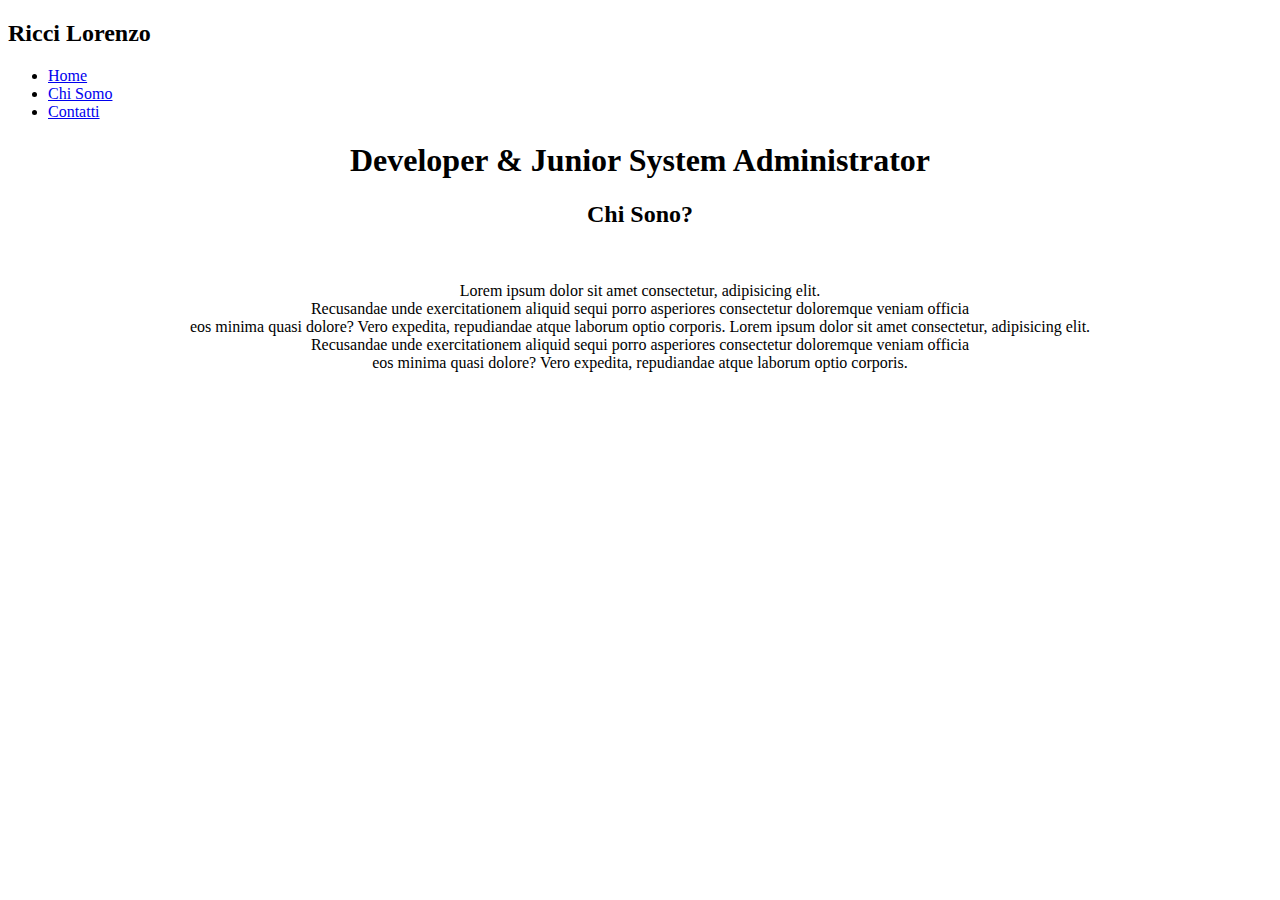
==== index.html @ b51f25dc "Update index.html" ====
<!DOCTYPE html>
<html>
    <head>
        <link rel="preconnect" href="https://fonts.googleapis.com">
        <link rel="preconnect" href="https://fonts.gstatic.com" crossorigin>
        <link href="https://fonts.googleapis.com/css2?family=Poppins:wght@100;500;600&display=swap" rel="stylesheet">        
        <link rel="stylesheet" type="text/css" href="style.css">
        <title>Ricci Lorenzo</title>
    </head>
    <body>
        <header>
            <h2 class="h2__header">Ricci Lorenzo</h2>
            <nav class="menu_or">
                <ul>
                    <li><a href="index.html">Home</a></li>
                    <li><a href="chi_sono.html">Chi Somo</a></li>
                    <li><a href="contacts.html" target="_self">Contatti</a></li>
                </ul>
            </nav>
        </header>
        <section class="normal">
                <center>
                <h1 class="h1__title">Developer & Junior System Administrator</h1>
                <h2 class="chi__sono">Chi Sono?</h2>
                <br>
                <p class="text__1">
                     Lorem ipsum dolor sit amet consectetur, adipisicing elit.<br>
                     Recusandae unde exercitationem aliquid sequi porro asperiores consectetur doloremque veniam officia <br>
                     eos minima quasi dolore? Vero expedita, repudiandae atque laborum optio corporis.
                     Lorem ipsum dolor sit amet consectetur, adipisicing elit.<br>
                     Recusandae unde exercitationem aliquid sequi porro asperiores consectetur doloremque veniam officia <br>
                     eos minima quasi dolore? Vero expedita, repudiandae atque laborum optio corporis.
                </p>
                </center>
            </section>
        
    </body>
</html>
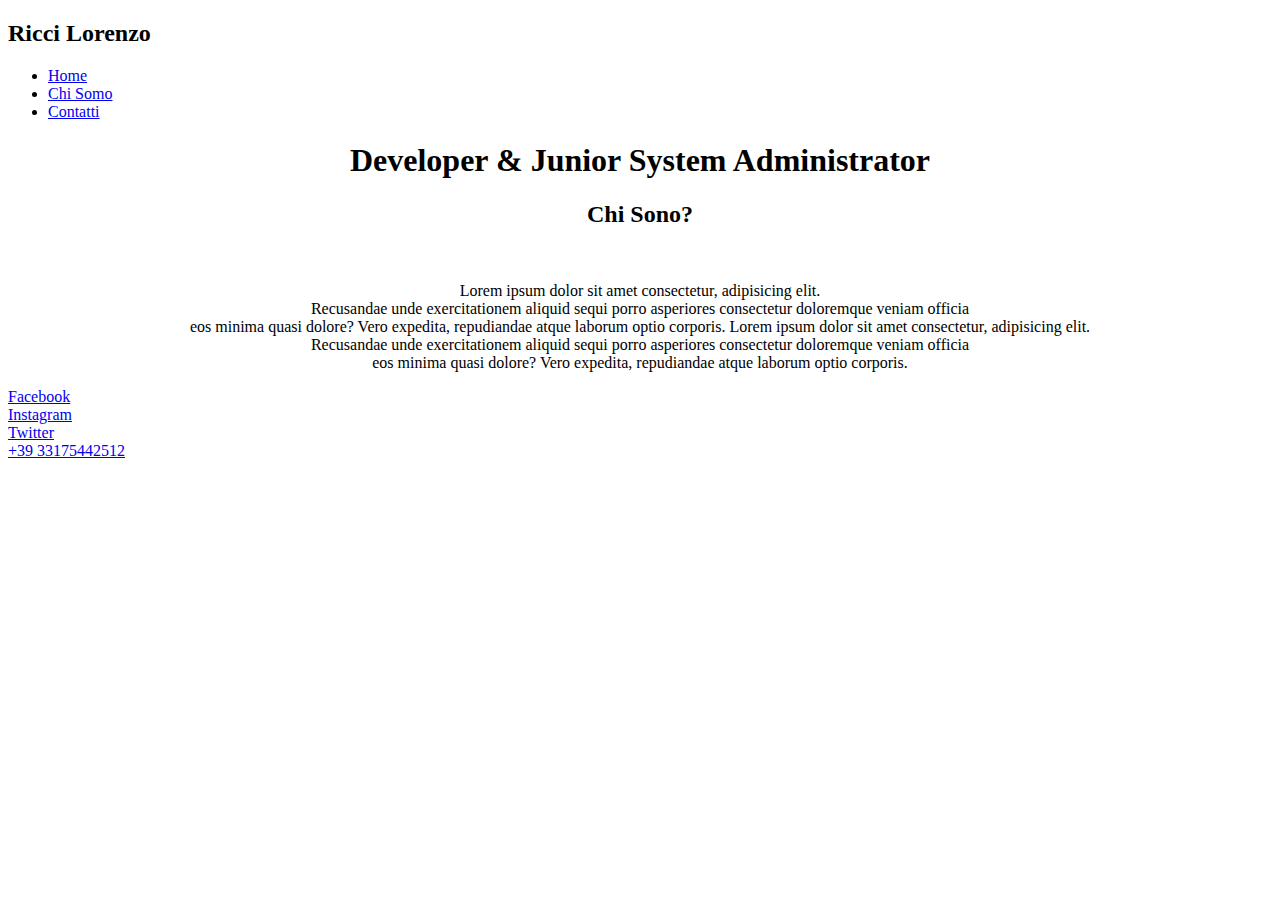
==== commit ecd2b649: "Update index.html" ====
--- a/index.html
+++ b/index.html
@@ -32,7 +32,12 @@
                      eos minima quasi dolore? Vero expedita, repudiandae atque laborum optio corporis.
                 </p>
                 </center>
-            </section>
-        
+            <div class="div__contact">
+                <li><a href="#">Facebook</a></li>
+                <li><a href="#">Instagram</a></li>
+                <li><a href="#">Twitter</a></li>
+                <li><a href="#">+39 33175442512</a></li>
+            </div>
+            </section>     
     </body>
 </html>    
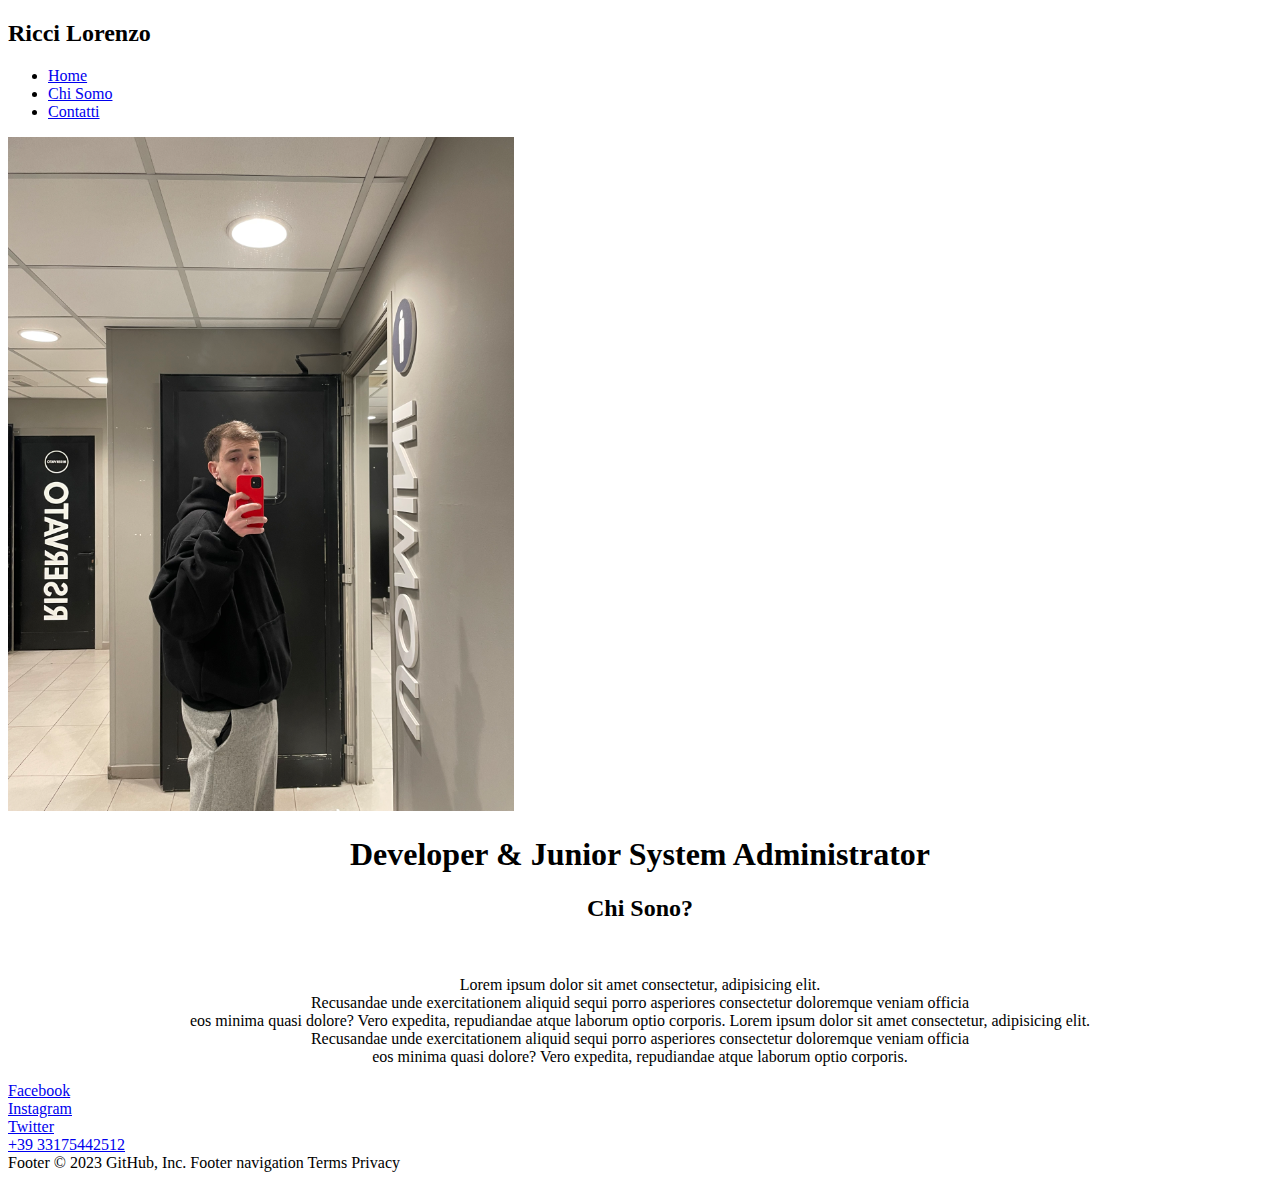
==== commit 81b82d2f: "Update and rename indexxx.html to index.html" ====
--- a/index.html
+++ b/index.html
@@ -1,43 +1,49 @@
-<!DOCTYPE html>
-<html>
-    <head>
-        <link rel="preconnect" href="https://fonts.googleapis.com">
-        <link rel="preconnect" href="https://fonts.gstatic.com" crossorigin>
-        <link href="https://fonts.googleapis.com/css2?family=Poppins:wght@100;500;600&display=swap" rel="stylesheet">        
-        <link rel="stylesheet" type="text/css" href="style.css">
-        <title>Ricci Lorenzo</title>
-    </head>
-    <body>
-        <header>
-            <h2 class="h2__header">Ricci Lorenzo</h2>
-            <nav class="menu_or">
-                <ul>
-                    <li><a href="index.html">Home</a></li>
-                    <li><a href="chi_sono.html">Chi Somo</a></li>
-                    <li><a href="contacts.html" target="_self">Contatti</a></li>
-                </ul>
-            </nav>
-        </header>
-        <section class="normal">
-                <center>
-                <h1 class="h1__title">Developer & Junior System Administrator</h1>
-                <h2 class="chi__sono">Chi Sono?</h2>
-                <br>
-                <p class="text__1">
-                     Lorem ipsum dolor sit amet consectetur, adipisicing elit.<br>
-                     Recusandae unde exercitationem aliquid sequi porro asperiores consectetur doloremque veniam officia <br>
-                     eos minima quasi dolore? Vero expedita, repudiandae atque laborum optio corporis.
-                     Lorem ipsum dolor sit amet consectetur, adipisicing elit.<br>
-                     Recusandae unde exercitationem aliquid sequi porro asperiores consectetur doloremque veniam officia <br>
-                     eos minima quasi dolore? Vero expedita, repudiandae atque laborum optio corporis.
-                </p>
-                </center>
-            <div class="div__contact">
-                <li><a href="#">Facebook</a></li>
-                <li><a href="#">Instagram</a></li>
-                <li><a href="#">Twitter</a></li>
-                <li><a href="#">+39 33175442512</a></li>
-            </div>
-            </section>     
-    </body>
-</html>    
+<!DOCTYPE html>
+<html>
+    <head>
+        <link rel="preconnect" href="https://fonts.googleapis.com">
+        <link rel="preconnect" href="https://fonts.gstatic.com" crossorigin>
+        <link href="https://fonts.googleapis.com/css2?family=Poppins:wght@100;500;600&display=swap" rel="stylesheet">        
+        <link rel="stylesheet" type="text/css" href="style.css">
+        <title>Ricci Lorenzo</title>
+    </head>
+    <body>
+        <header>
+            <h2 class="h2__header">Ricci Lorenzo</h2>
+            <nav class="menu_or">
+                <ul>
+                    <li><a href="index.html">Home</a></li>
+                    <li><a href="chi_sono.html">Chi Somo</a></li>
+                    <li><a href="contacts.html" target="_self">Contatti</a></li>
+                </ul>
+            </nav>
+        </header>
+        <section class="normal">
+            <img src="IMG_9181.jpg" , style="width: 40%;" class="foto">
+                <center>
+                <h1 class="h1__title">Developer & Junior System Administrator</h1>
+                <h2 class="chi__sono">Chi Sono?</h2>
+                <br>
+                <p class="text__1">
+                     Lorem ipsum dolor sit amet consectetur, adipisicing elit.<br>
+                     Recusandae unde exercitationem aliquid sequi porro asperiores consectetur doloremque veniam officia <br>
+                     eos minima quasi dolore? Vero expedita, repudiandae atque laborum optio corporis.
+                     Lorem ipsum dolor sit amet consectetur, adipisicing elit.<br>
+                     Recusandae unde exercitationem aliquid sequi porro asperiores consectetur doloremque veniam officia <br>
+                     eos minima quasi dolore? Vero expedita, repudiandae atque laborum optio corporis.
+                </p>
+                </center>
+            <div class="div__contact">
+                <li><a href="#">Facebook</a></li>
+                <li><a href="#">Instagram</a></li>
+                <li><a href="#">Twitter</a></li>
+                <li><a href="#">+39 33175442512</a></li>
+            </div>
+            </section>     
+    </body>
+</html>    
+Footer
+© 2023 GitHub, Inc.
+Footer navigation
+Terms
+Privacy
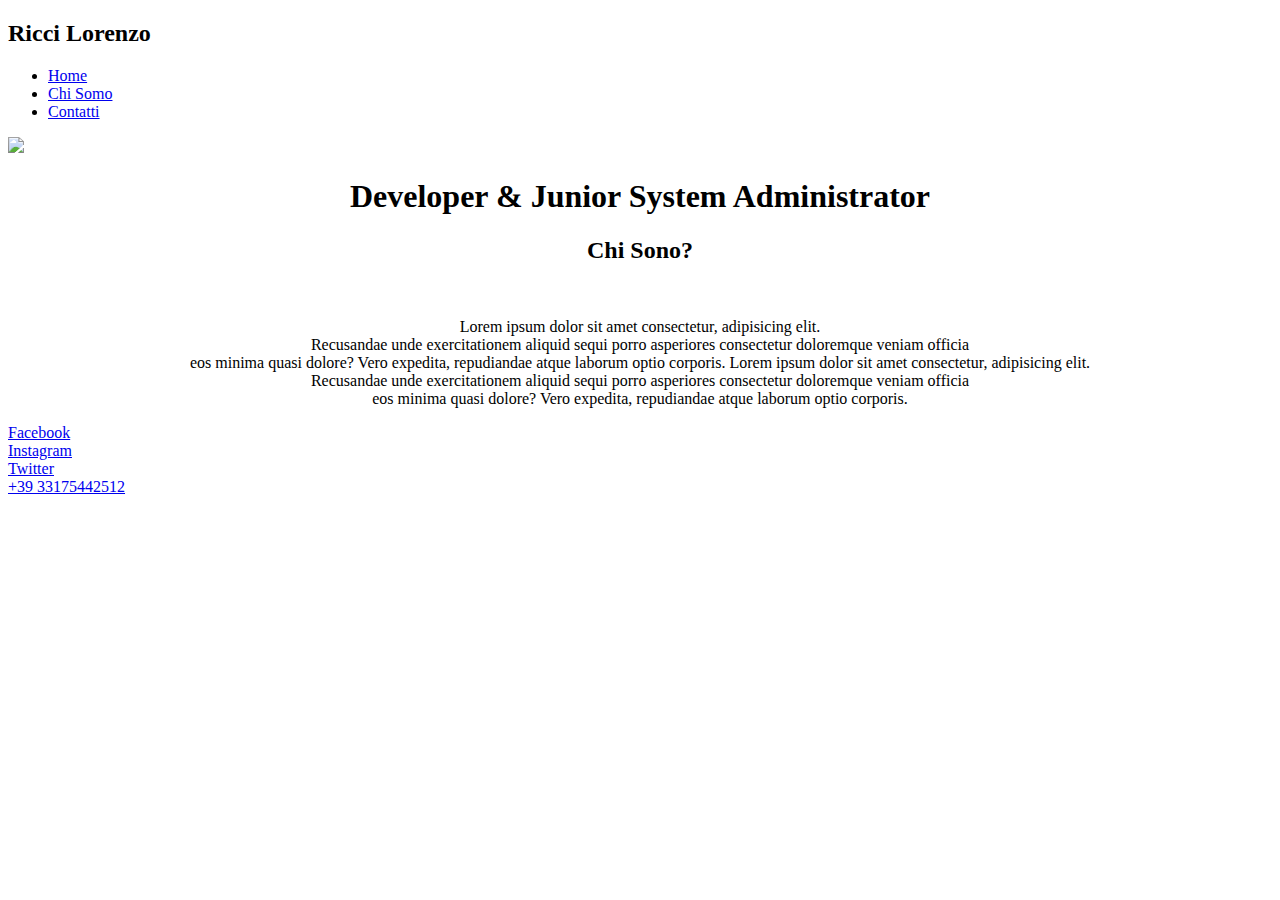
==== commit 1c76b057: "Add files via upload" ====
--- a/index.html
+++ b/index.html
@@ -41,9 +41,4 @@
             </div>
             </section>     
     </body>
-</html>    
-Footer
-© 2023 GitHub, Inc.
-Footer navigation
-Terms
-Privacy
+</html>    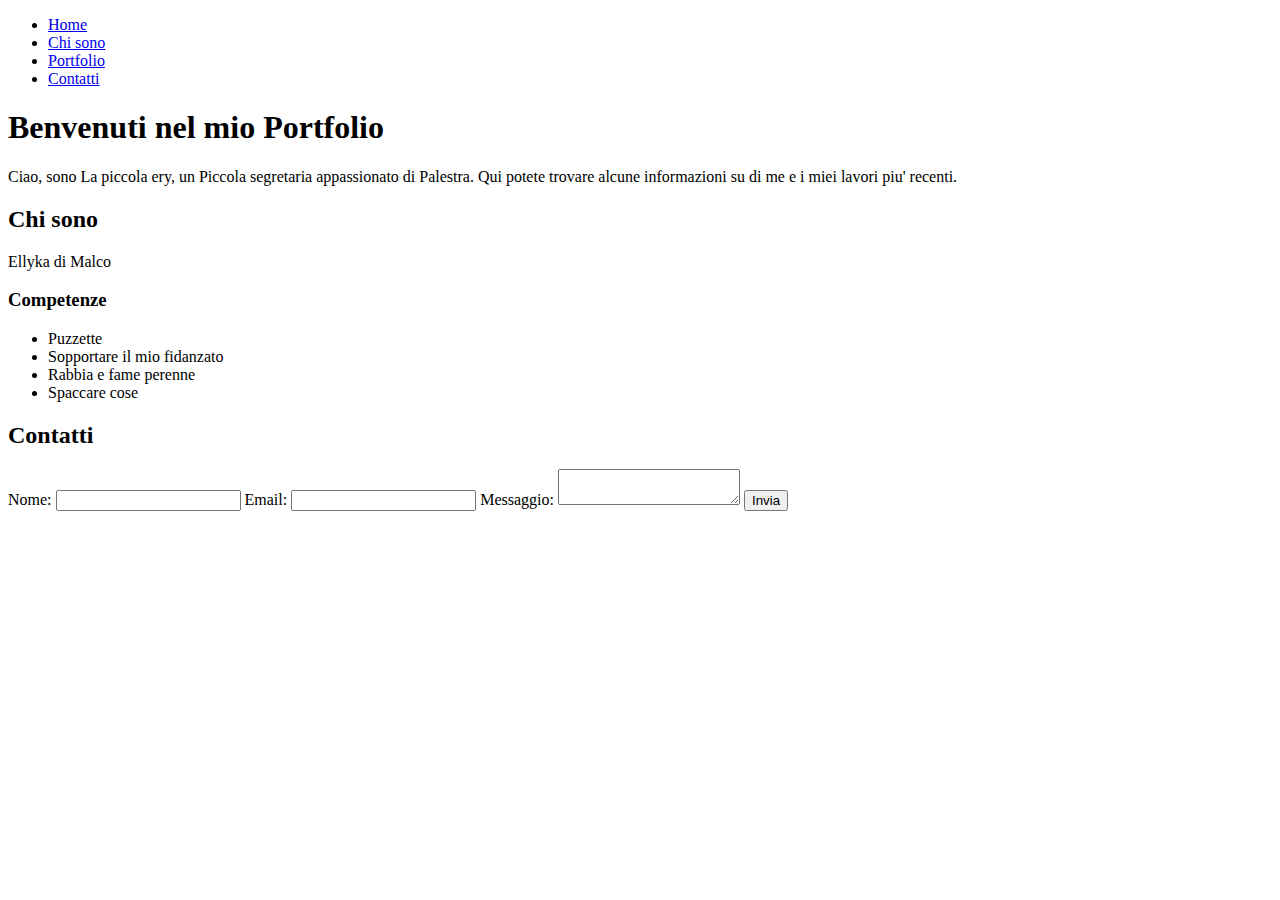
==== commit 6d06a79e: "Update index.html" ====
--- a/index.html
+++ b/index.html
@@ -1,44 +1,53 @@
 <!DOCTYPE html>
-<html>
-    <head>
-        <link rel="preconnect" href="https://fonts.googleapis.com">
+<html lang="en">
+<head>
+	<link rel="preconnect" href="https://fonts.googleapis.com">
         <link rel="preconnect" href="https://fonts.gstatic.com" crossorigin>
         <link href="https://fonts.googleapis.com/css2?family=Poppins:wght@100;500;600&display=swap" rel="stylesheet">        
         <link rel="stylesheet" type="text/css" href="style.css">
         <title>Ricci Lorenzo</title>
-    </head>
-    <body>
-        <header>
-            <h2 class="h2__header">Ricci Lorenzo</h2>
-            <nav class="menu_or">
-                <ul>
-                    <li><a href="index.html">Home</a></li>
-                    <li><a href="chi_sono.html">Chi Somo</a></li>
-                    <li><a href="contacts.html" target="_self">Contatti</a></li>
-                </ul>
-            </nav>
-        </header>
-        <section class="normal">
-            <img src="IMG_9181.jpg" , style="width: 40%;" class="foto">
-                <center>
-                <h1 class="h1__title">Developer & Junior System Administrator</h1>
-                <h2 class="chi__sono">Chi Sono?</h2>
-                <br>
-                <p class="text__1">
-                     Lorem ipsum dolor sit amet consectetur, adipisicing elit.<br>
-                     Recusandae unde exercitationem aliquid sequi porro asperiores consectetur doloremque veniam officia <br>
-                     eos minima quasi dolore? Vero expedita, repudiandae atque laborum optio corporis.
-                     Lorem ipsum dolor sit amet consectetur, adipisicing elit.<br>
-                     Recusandae unde exercitationem aliquid sequi porro asperiores consectetur doloremque veniam officia <br>
-                     eos minima quasi dolore? Vero expedita, repudiandae atque laborum optio corporis.
-                </p>
-                </center>
-            <div class="div__contact">
-                <li><a href="#">Facebook</a></li>
-                <li><a href="#">Instagram</a></li>
-                <li><a href="#">Twitter</a></li>
-                <li><a href="#">+39 33175442512</a></li>
-            </div>
-            </section>     
-    </body>
-</html>    +</head>
+<body>
+	<header>
+		<nav>
+			<ul>
+				<li><a href="#home">Home</a></li>
+				<li><a href="#about">Chi sono</a></li>
+				<li><a href="#portfolio">Portfolio</a></li>
+				<li><a href="#contact">Contatti</a></li>
+			</ul>
+		</nav>
+	</header>
+	<main>
+		<section id="home">
+			<h1>Benvenuti nel mio Portfolio</h1>
+			<p>Ciao, sono La piccola ery, un Piccola segretaria appassionato di Palestra. Qui potete trovare alcune informazioni su di me e i miei lavori piu' recenti.</p>
+		</section>
+		<section id="about">
+			<h2>Chi sono</h2>
+			<p>Ellyka di Malco</p>
+			<h3>Competenze</h3>
+			<ul>
+				<li>Puzzette</li>
+				<li>Sopportare il mio fidanzato</li>
+				<li>Rabbia e fame perenne</li>
+				<li>Spaccare cose</li>
+			</ul>
+		</section>
+		<section id="contact">
+			<h2>Contatti</h2>
+			<form>
+				<label for="nome">Nome:</label>
+				<input type="text" id="nome" name="nome" required>
+
+				<label for="email">Email:</label>
+				<input type="email" id="email" name="email" required>
+
+				<label for="messaggio">Messaggio:</label>
+				<textarea id="messaggio" name="messaggio" required></textarea>
+
+				<input type="submit" value="Invia">
+			</form>
+		</section>
+	</main>
+	<footer
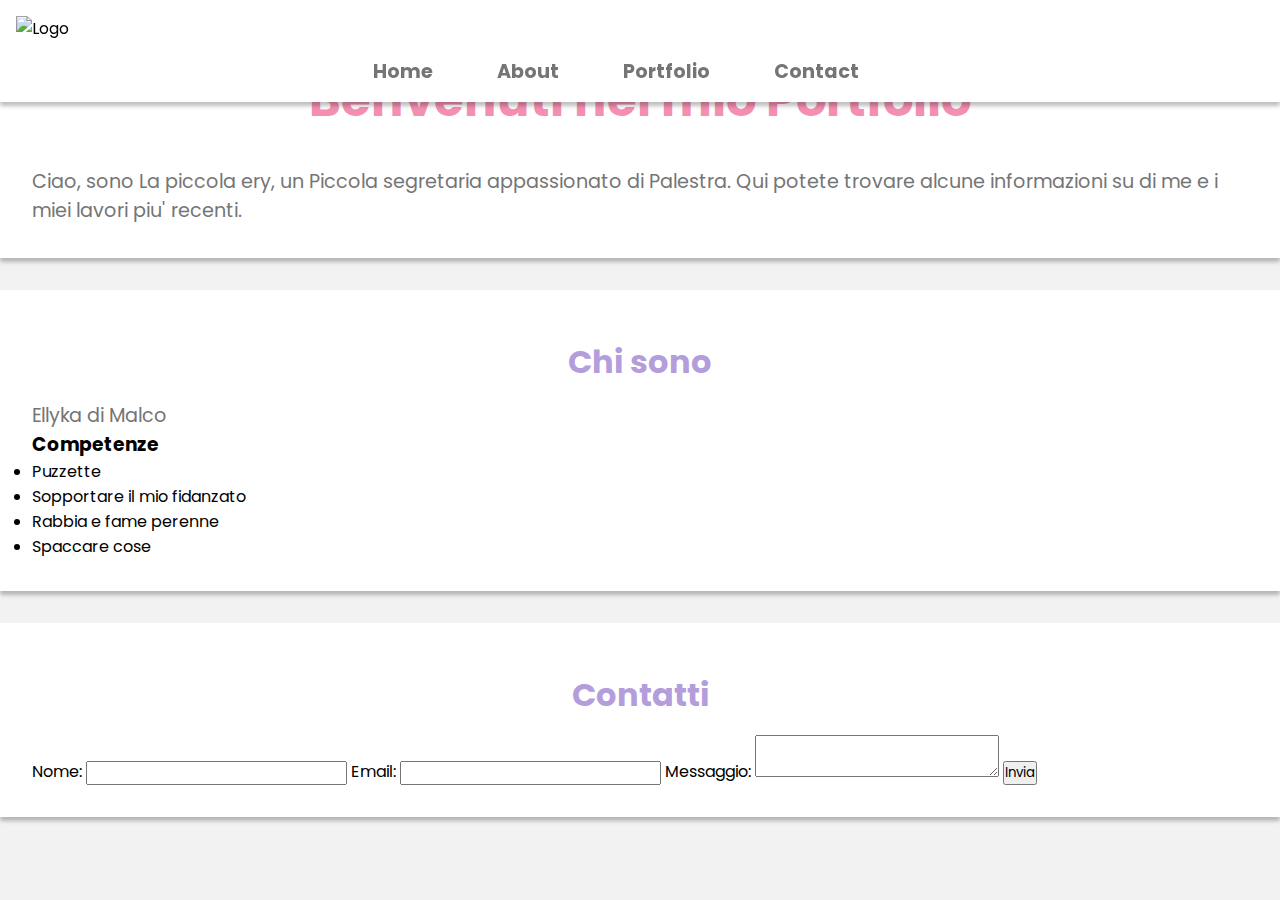
==== commit 3a513861: "Update index.html" ====
--- a/index.html
+++ b/index.html
@@ -9,15 +9,17 @@
 </head>
 <body>
 	<header>
-		<nav>
-			<ul>
-				<li><a href="#home">Home</a></li>
-				<li><a href="#about">Chi sono</a></li>
-				<li><a href="#portfolio">Portfolio</a></li>
-				<li><a href="#contact">Contatti</a></li>
-			</ul>
-		</nav>
-	</header>
+  <img src="img/img1" alt="Logo">
+  <nav>
+    <ul>
+      <li><a href="#home">Home</a></li>
+      <li><a href="#about">About</a></li>
+      <li><a href="#portfolio">Portfolio</a></li>
+      <li><a href="#contact">Contact</a></li>
+    </ul>
+  </nav>
+</header>
+
 	<main>
 		<section id="home">
 			<h1>Benvenuti nel mio Portfolio</h1>
--- a/style.css
+++ b/style.css
@@ -0,0 +1,116 @@
+/* Reset dei margini e dei padding */
+* {
+    margin: 0;
+    padding: 0;
+    font-family: 'Poppins', sans-serif;
+  }
+  /* Stile del corpo del sito */
+body {
+    font-family: 'Roboto', sans-serif;
+    background-color: #f2f2f2;
+}
+  
+  /* Stile del titolo della pagina */
+h1 {
+    font-size: 3rem;
+    text-align: center;
+    margin-top: 2rem;
+    margin-bottom: 2rem;
+    color: #f48fb1;
+}
+  
+/* Stile del sottotitolo della pagina */
+h2 {
+    font-size: 2rem;
+    text-align: center;
+    margin-top: 1rem;
+    margin-bottom: 1rem;
+    color: #b39ddb;
+}
+  
+/* Stile delle sezioni del sito */
+section {
+    background-color: #ffffff;
+    padding: 2rem;
+    margin-bottom: 2rem;
+    box-shadow: 0px 4px 4px rgba(0, 0, 0, 0.25);
+}
+  
+  /* Stile del contenuto delle sezioni */
+section p {
+    font-size: 1.2rem;
+    line-height: 1.5;
+    color: #757575;
+}
+  
+  /* Stile degli elementi dell'intestazione */
+header {
+    background-color: #ffffff;
+    padding: 1rem;
+    box-shadow: 0px 4px 4px rgba(0, 0, 0, 0.25);
+    position: fixed;
+    top: 0;
+    left: 0;
+    right: 0;
+}
+  
+header a {
+    color: #757575;
+    text-decoration: none;
+    font-weight: bold;
+    font-size: 1.2rem;
+    margin-right: 2rem;
+}
+  
+header a:hover {
+    color: #b39ddb;
+}
+  
+  /* Stile del menu di navigazione */
+nav {
+    display: flex;
+    justify-content: center;
+    align-items: center;
+    margin-top: 1rem;
+}
+  
+nav ul {
+    list-style: none;
+    display: flex;
+}
+  
+nav li {
+    margin-right: 1rem;
+}
+  
+nav a {
+    color: #757575;
+    text-decoration: none;
+    font-size: 1.2rem;
+    font-weight: bold;
+    padding: 0.5rem;
+    border-radius: 5px;
+}
+  
+nav a:hover {
+    color: #b39ddb;
+    background-color: #f2f2f2;
+}
+  
+/* Stile del footer */
+footer {
+    background-color: #f48fb1;
+    color: #ffffff;
+    padding: 2rem;
+    text-align: center;
+}
+
+footer a {
+    color: #ffffff;
+    text-decoration: none;
+}
+  
+footer a:hover {
+    text-decoration: underline;
+}
+  
